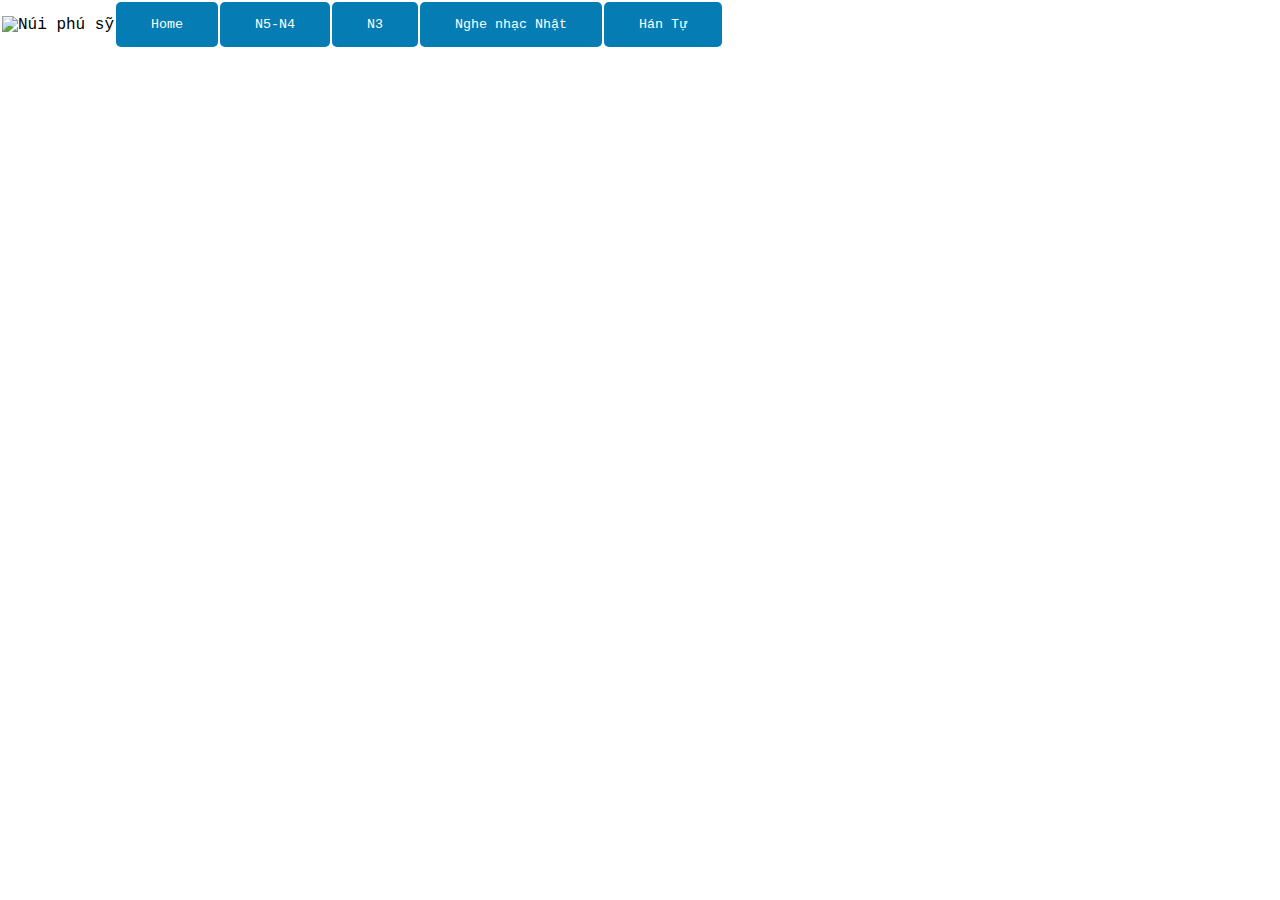
==== index.html @ 707dee3a "đổi tên file index" ====
<!DOCTYPE html>
<html lang="en">

<head>
    <meta charset="UTF-8">
    <meta http-equiv="X-UA-Compatible" content="IE=edge">
    <meta name="viewport" content="width=device-width, initial-scale=1.0">
    <title>Học tiếng Nhật Online miễn phí</title>
    <link rel="stylesheet" href="CaseStudy.css">
</head>

<body>
    <div>
        <table>
            <tbody>
                <tr>
                    <td>
                        <img width="150px" height="100px"
                            src="https://tourhot24h.vn/wp-content/uploads/2019/09/du-lich-nui-phu-si-nhat-ban-1.jpg"
                            alt="Núi phú sỹ">
                    </td>
                    <td>
                        <button><a href="Home/home.html" id="home" onclick="home()">Home</a></button>
                    </td>
                    <td>
                        <button><a href="Home/n5.html" id="n5" onclick="n5()">N5-N4</a></button>
                    </td>
                    <td>
                        <button><a href="Home/n3.html" id="n3" onclick="n3()">N3</a></button>

                    </td>
                    <td>
                        <button><a href="">Nghe nhạc Nhật</a></button>
                    </td>
                    <td>
                        <button><a href="">Hán Tự</a></button>

                    </td>
                </tr>
            </tbody>
        </table>

    </div>

    <script src="caseStudy.js"></script>
</body>

</html>
---- CaseStudy.css ----
*,::before,::after{
    margin: 0px;
    padding: 0px;
    font-family: 'Courier New', Courier, monospace;
}
a{
    text-decoration: none;
    padding: 20px;
    color: white;
}
button{
    border: none;
    background-color: rgb(5, 124, 179);
    border-radius: 5px;
    padding: 15px;  
}
button:hover{
    background-color: rgb(9, 82, 179);
}
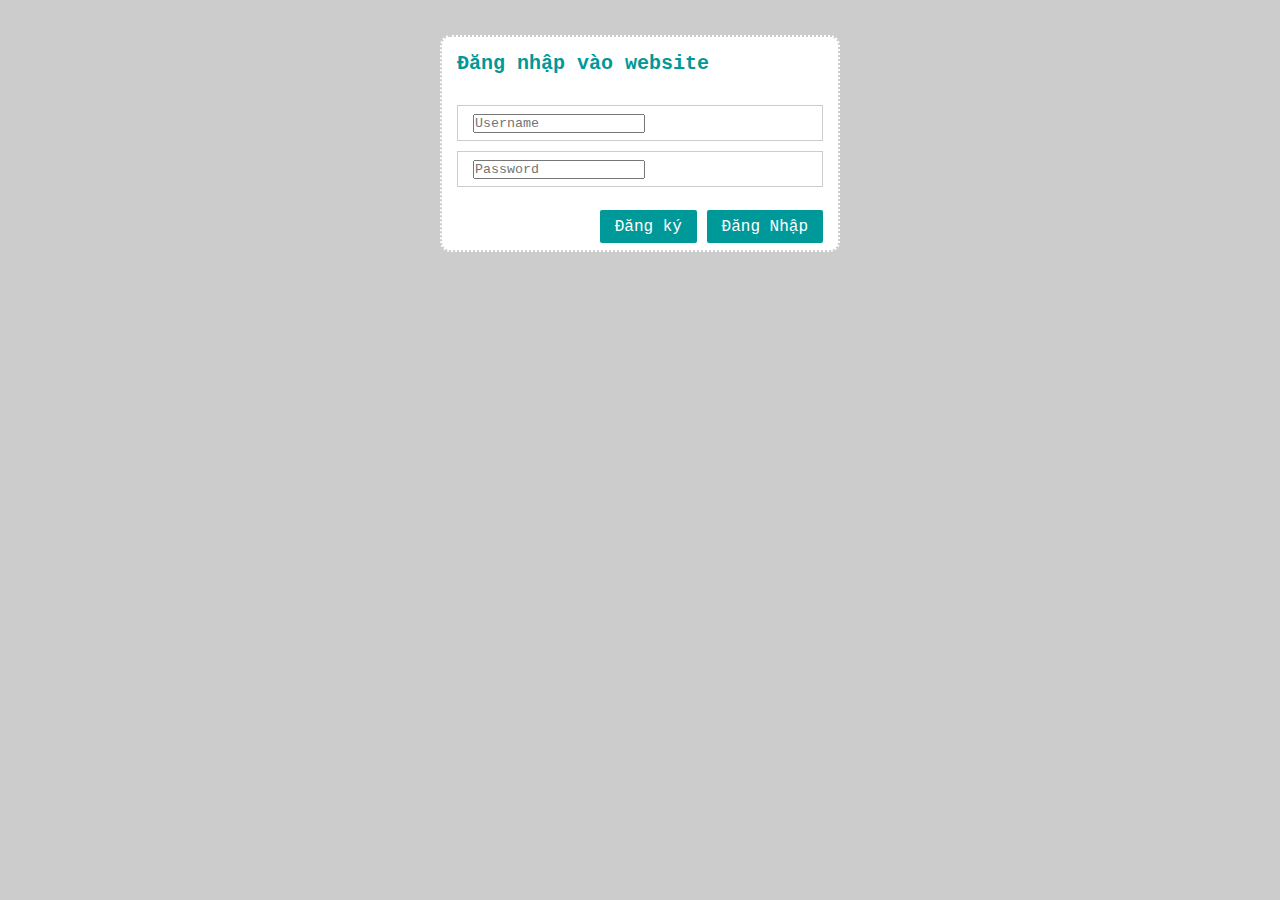
==== commit 542370a7: "chinh sua login" ====
--- a/index.html
+++ b/index.html
@@ -1,48 +1,36 @@
 <!DOCTYPE html>
 <html lang="en">
-
 <head>
     <meta charset="UTF-8">
     <meta http-equiv="X-UA-Compatible" content="IE=edge">
     <meta name="viewport" content="width=device-width, initial-scale=1.0">
-    <title>Học tiếng Nhật Online miễn phí</title>
-    <link rel="stylesheet" href="CaseStudy.css">
+    <title>Document</title>
+    <link rel="stylesheet" href="logIn.css">
 </head>
+<body onload="init()">
+    <div class="container">
+        <div class="login-form">
+            <form action="" method="post">
+                <h1>Đăng nhập vào website</h1>
+                <div class="input-box">
+                    <i></i>
+                    <input type="text" placeholder="Username" id="userName">
+                </div>
+                <div class="input-box">
+                    <i></i>
+                    <input type="password" placeholder="Password" id="password">
+                </div>
+                <div class="btn-box">
+                    <a href="signUp.html">Đăng ký</a>
 
-<body>
-    <div>
-        <table>
-            <tbody>
-                <tr>
-                    <td>
-                        <img width="150px" height="100px"
-                            src="https://tourhot24h.vn/wp-content/uploads/2019/09/du-lich-nui-phu-si-nhat-ban-1.jpg"
-                            alt="Núi phú sỹ">
-                    </td>
-                    <td>
-                        <button><a href="Home/home.html" id="home" onclick="home()">Home</a></button>
-                    </td>
-                    <td>
-                        <button><a href="Home/n5.html" id="n5" onclick="n5()">N5-N4</a></button>
-                    </td>
-                    <td>
-                        <button><a href="Home/n3.html" id="n3" onclick="n3()">N3</a></button>
+                    <a href="" id="login" onclick="login()">Đăng Nhập</a>
+                </div>
+            </form>
 
-                    </td>
-                    <td>
-                        <button><a href="">Nghe nhạc Nhật</a></button>
-                    </td>
-                    <td>
-                        <button><a href="">Hán Tự</a></button>
-
-                    </td>
-                </tr>
-            </tbody>
-        </table>
+        </div>
 
     </div>
 
-    <script src="caseStudy.js"></script>
+    <script src="login.js"></script>
 </body>
-
 </html>--- a/logIn.css
+++ b/logIn.css
@@ -0,0 +1,56 @@
+*,::after,::before{
+    padding: 0px;
+    margin: 0px;
+    font-family: 'Courier New', Courier, monospace;
+    box-sizing: border-box;
+}
+body{
+    background-color: #cccccc;
+    min-height: 70px;
+    padding: 15px;
+}
+.container{
+    width: 100%;
+    max-width: 1200px;
+    margin-left: auto;
+    margin-right: auto;
+}
+.login-form{
+    width: 100%;
+    max-width: 400px;
+    margin: 20px auto;
+    background-color: #ffffff;
+    padding: 15px;
+    border: 2px dotted #cccccc;
+    border-radius: 10px;
+}
+h1{
+    color: #009999;
+    font-size: 20px;
+    margin-bottom: 30px;
+}
+.input-box{
+    margin-bottom: 10px;
+}
+.input-box {
+    padding: 7.5px 15px;
+    width: 100%;
+    border: 1px solid #cccccc ;
+    outline: none;
+}
+.btn-box{
+    text-align: right;
+    margin-top: 30px;
+}
+.btn-box a{
+    text-decoration: none;
+    padding: 7.5px 15px;
+    border-radius: 2px;
+    background-color: #009999;
+    color: #ffffff;
+    border :none;
+    outline: none;
+}
+button:hover{
+    background-color: rgb(8, 172, 117);
+}